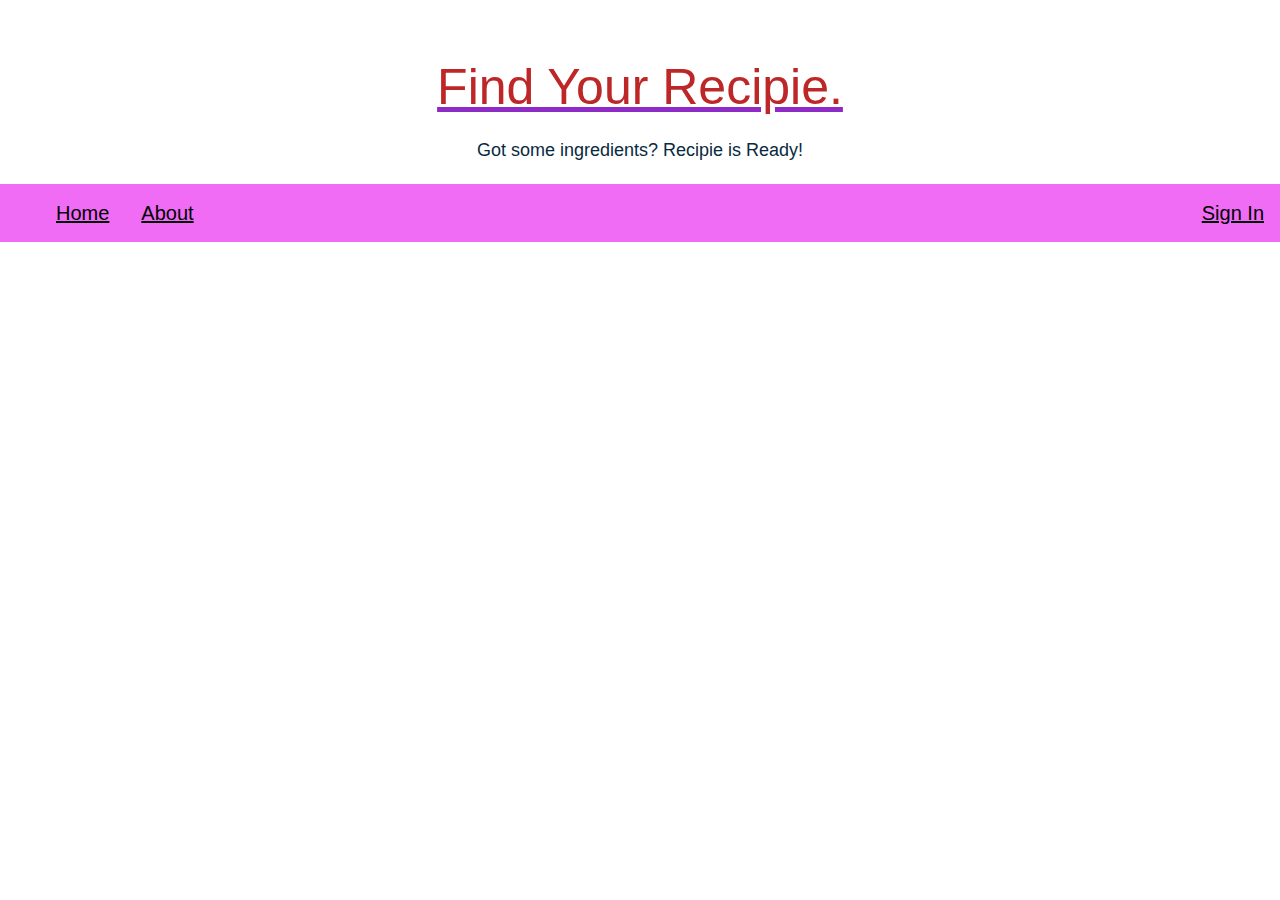
==== Page/about.html @ 9c7abf40 "About Updated." ====
<!DOCTYPE html>
<html>
<meta name="viewport" content="width=device-width, initial-scale=1">
<link rel="stylesheet" href="https://www.w3schools.com/w3css/4/w3.css">
<style>
            * {
  box-sizing: border-box;
}
.title{
            font-size: 50px;
            text-align: center;
            color: rgb(189, 39, 39);
            padding-bottom: 5px ;
            margin-bottom: 2px ;
            text-decoration: underline solid rgb(142, 43, 199);
        }
        .subtitle {
            font-size: 18px;
            text-align: center;
            color: rgb(8, 42, 65);
            padding-top: 5px ;
            margin-top: 2px ;
        }

        .top-nav ul {
            font-size: 20px;
            list-style-type: none;
            overflow: hidden;
            background-color: rgb(240, 108, 245);
            }
        .top-nav li {
            display: block;
            color: rgb(0, 0, 0);
            float: left;
            text-align: center;
            padding: 14px 16px;
            text-decoration: none;
            }
        .top-right ul{
            list-style-type: none;
            overflow: hidden;
        }
        .top-right li{
            display: block;
            float: right;
        }
        .top-right li input,button{
            padding: 7px;
            border-radius: 5px;

        }
        .p4 {
            font-size: 30px;
            text-decoration: underline;
            text-align: center;
            color: rgb(226, 4, 171);
            padding-bottom: 5px ;
            margin-bottom: 2px ;
           
        }
        a:hover{
            color:rgb(17, 0, 255);
        }
 .button {
 display: inline-block;
  border-radius: 4px;
  background-color: rgb(226, 4, 171);
  border: none;
  color: #FFFFFF;
  text-align: center;
  font-size: 15px;
  padding: 10px;
  transition: all 0.5s;
  cursor: pointer;
  margin: 5px;
}

.button span {
  cursor: pointer;
  display: inline-block;
  position: relative;
  transition: 0.5s;
}

.button span:after {
  content: '\00bb';
  position: absolute;
  opacity: 0;
  top: 0;
  right: -20px;
  transition: 0.5s;
}

.button:hover span {
  padding-right: 25px;
}

.button:hover span:after {
  opacity: 1;
  right: 0;
}
.visually-hidden {
    margin-left: 620px;
    align-items: center;
    font-size: 20px;
    text-decoration: dotted;
}
        </style>
    <body>
        <header>
            <p class="title">Find Your Recipie.</p>
            <p class="subtitle"> Got some ingredients? Recipie is Ready!</p> 
        <div class="top-nav">
            <ul>
                <li><a href="../index.html">Home</a></li>
            
                <li><a href="#">About</a></li>
            <div class="top-right">
                <li><a href="./signup.html">Sign In</a></li>
               

            </div>     
            </ul>
            </div>   
        </header>
 
           
    </body>
</html>
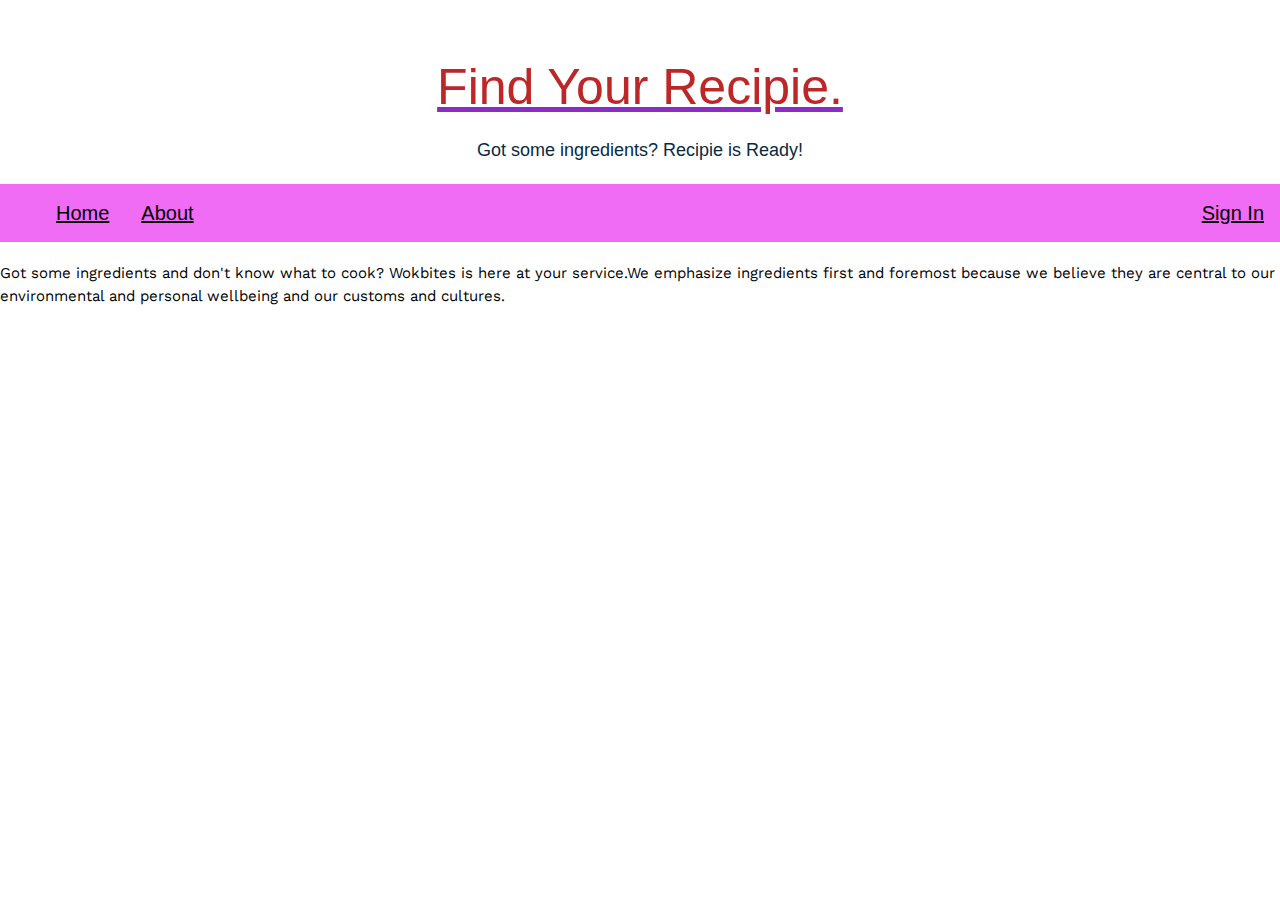
==== commit 48d1d329: "changed the fonts and added the main pickle file" ====
--- a/Page/about.html
+++ b/Page/about.html
@@ -2,6 +2,9 @@
 <html>
 <meta name="viewport" content="width=device-width, initial-scale=1">
 <link rel="stylesheet" href="https://www.w3schools.com/w3css/4/w3.css">
+<link rel="preconnect" href="https://fonts.googleapis.com">
+<link rel="preconnect" href="https://fonts.gstatic.com" crossorigin>
+<link href="https://fonts.googleapis.com/css2?family=Work+Sans&display=swap" rel="stylesheet">
 <style>
             * {
   box-sizing: border-box;
@@ -105,11 +108,14 @@
     font-size: 20px;
     text-decoration: dotted;
 }
+.paragraph{
+      font-family: 'Work Sans', sans-serif;
+}
         </style>
     <body>
         <header>
             <p class="title">Find Your Recipie.</p>
-            <p class="subtitle"> Got some ingredients? Recipie is Ready!</p> 
+            <p class="subtitle">Got some ingredients? Recipie is Ready!</p> 
         <div class="top-nav">
             <ul>
                 <li><a href="../index.html">Home</a></li>
@@ -117,13 +123,13 @@
                 <li><a href="#">About</a></li>
             <div class="top-right">
                 <li><a href="./signup.html">Sign In</a></li>
-               
-
             </div>     
             </ul>
             </div>   
         </header>
  
-           
+           <header>
+             <p class="paragraph">Got some ingredients and don't know what to cook? Wokbites is here at your service.We emphasize ingredients first and foremost because we believe they are central to our environmental and personal wellbeing and our customs and cultures.</p>
+           </header>
     </body>
 </html>